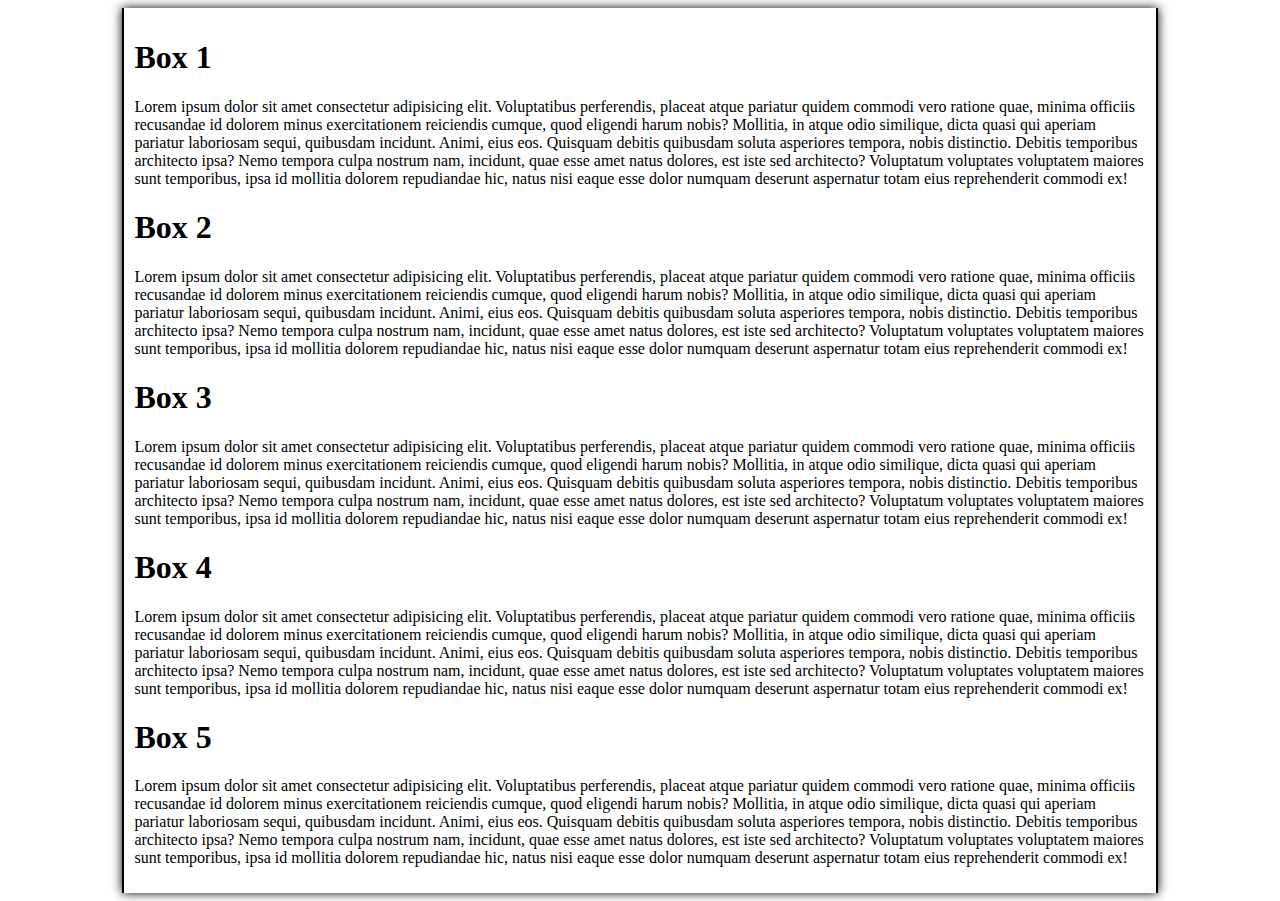
==== internetTech/L2/index2.html @ c3cd1354 "the second lesson of pythn" ====
<!DOCTYPE html>
<html lang="en">

<head>
    <meta charset="UTF-8">
    <meta name="viewport" content="width=device-width, initial-scale=1.0">
    <title>Document2</title>
    <link rel="stylesheet" href="./style2.css">
</head>
<main class="main">
    <div class="box">
        <h1 class="header">Box 1</h1>
        <p class="paraghrap">Lorem ipsum dolor sit amet consectetur adipisicing elit. Voluptatibus perferendis, placeat
            atque pariatur
            quidem commodi vero ratione quae, minima officiis recusandae id dolorem minus exercitationem reiciendis
            cumque, quod eligendi harum nobis? Mollitia, in atque odio similique, dicta quasi qui aperiam pariatur
            laboriosam sequi, quibusdam incidunt. Animi, eius eos. Quisquam debitis quibusdam soluta asperiores tempora,
            nobis distinctio. Debitis temporibus architecto ipsa? Nemo tempora culpa nostrum nam, incidunt, quae esse
            amet natus dolores, est iste sed architecto? Voluptatum voluptates voluptatem maiores sunt temporibus, ipsa
            id mollitia dolorem repudiandae hic, natus nisi eaque esse dolor numquam deserunt aspernatur totam eius
            reprehenderit commodi ex!</p>
    </div>
    <div class="box">
        <h1 class="header">Box 2</h1>
        <p class="paraghrap">Lorem ipsum dolor sit amet consectetur adipisicing elit. Voluptatibus perferendis, placeat
            atque pariatur
            quidem commodi vero ratione quae, minima officiis recusandae id dolorem minus exercitationem reiciendis
            cumque, quod eligendi harum nobis? Mollitia, in atque odio similique, dicta quasi qui aperiam pariatur
            laboriosam sequi, quibusdam incidunt. Animi, eius eos. Quisquam debitis quibusdam soluta asperiores tempora,
            nobis distinctio. Debitis temporibus architecto ipsa? Nemo tempora culpa nostrum nam, incidunt, quae esse
            amet natus dolores, est iste sed architecto? Voluptatum voluptates voluptatem maiores sunt temporibus, ipsa
            id mollitia dolorem repudiandae hic, natus nisi eaque esse dolor numquam deserunt aspernatur totam eius
            reprehenderit commodi ex!</p>
    </div>
    <div class="box">
        <h1 class="header">Box 3</h1>
        <p class="paraghrap">Lorem ipsum dolor sit amet consectetur adipisicing elit. Voluptatibus perferendis, placeat
            atque pariatur
            quidem commodi vero ratione quae, minima officiis recusandae id dolorem minus exercitationem reiciendis
            cumque, quod eligendi harum nobis? Mollitia, in atque odio similique, dicta quasi qui aperiam pariatur
            laboriosam sequi, quibusdam incidunt. Animi, eius eos. Quisquam debitis quibusdam soluta asperiores tempora,
            nobis distinctio. Debitis temporibus architecto ipsa? Nemo tempora culpa nostrum nam, incidunt, quae esse
            amet natus dolores, est iste sed architecto? Voluptatum voluptates voluptatem maiores sunt temporibus, ipsa
            id mollitia dolorem repudiandae hic, natus nisi eaque esse dolor numquam deserunt aspernatur totam eius
            reprehenderit commodi ex!</p>
    </div>
    <div class="box">
        <h1 class="header">Box 4</h1>
        <p class="paraghrap">Lorem ipsum dolor sit amet consectetur adipisicing elit. Voluptatibus perferendis, placeat
            atque pariatur
            quidem commodi vero ratione quae, minima officiis recusandae id dolorem minus exercitationem reiciendis
            cumque, quod eligendi harum nobis? Mollitia, in atque odio similique, dicta quasi qui aperiam pariatur
            laboriosam sequi, quibusdam incidunt. Animi, eius eos. Quisquam debitis quibusdam soluta asperiores tempora,
            nobis distinctio. Debitis temporibus architecto ipsa? Nemo tempora culpa nostrum nam, incidunt, quae esse
            amet natus dolores, est iste sed architecto? Voluptatum voluptates voluptatem maiores sunt temporibus, ipsa
            id mollitia dolorem repudiandae hic, natus nisi eaque esse dolor numquam deserunt aspernatur totam eius
            reprehenderit commodi ex!</p>
    </div>
    <div class="box">
        <h1 class="header">Box 5</h1>
        <p class="paraghrap">Lorem ipsum dolor sit amet consectetur adipisicing elit. Voluptatibus perferendis, placeat
            atque pariatur
            quidem commodi vero ratione quae, minima officiis recusandae id dolorem minus exercitationem reiciendis
            cumque, quod eligendi harum nobis? Mollitia, in atque odio similique, dicta quasi qui aperiam pariatur
            laboriosam sequi, quibusdam incidunt. Animi, eius eos. Quisquam debitis quibusdam soluta asperiores tempora,
            nobis distinctio. Debitis temporibus architecto ipsa? Nemo tempora culpa nostrum nam, incidunt, quae esse
            amet natus dolores, est iste sed architecto? Voluptatum voluptates voluptatem maiores sunt temporibus, ipsa
            id mollitia dolorem repudiandae hic, natus nisi eaque esse dolor numquam deserunt aspernatur totam eius
            reprehenderit commodi ex!</p>
    </div>
</main>

<body>
    <script src="./app.js"></script>
</body>

</html>
---- internetTech/L2/style2.css ----
main {
    width: 80%;
    margin: 0 auto;
    border-left: 2px solid;
    border-right: 2px solid;
    padding: 10px;
    box-shadow: 0 0 10px black;
}
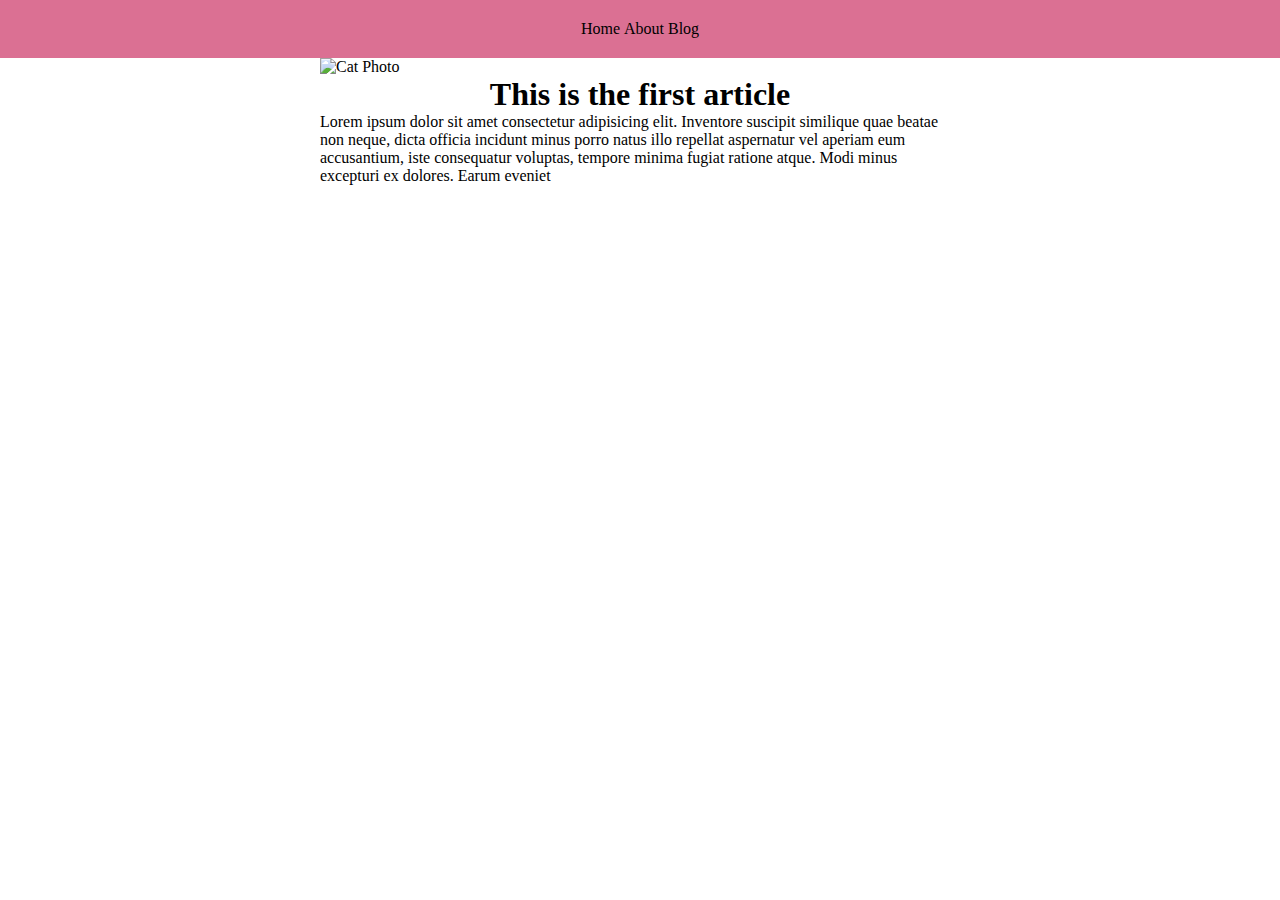
==== commit b9364aa7: "some new lessons" ====
--- a/internetTech/L2/index2.html
+++ b/internetTech/L2/index2.html
@@ -7,67 +7,25 @@
     <title>Document2</title>
     <link rel="stylesheet" href="./style2.css">
 </head>
-<main class="main">
-    <div class="box">
-        <h1 class="header">Box 1</h1>
-        <p class="paraghrap">Lorem ipsum dolor sit amet consectetur adipisicing elit. Voluptatibus perferendis, placeat
-            atque pariatur
-            quidem commodi vero ratione quae, minima officiis recusandae id dolorem minus exercitationem reiciendis
-            cumque, quod eligendi harum nobis? Mollitia, in atque odio similique, dicta quasi qui aperiam pariatur
-            laboriosam sequi, quibusdam incidunt. Animi, eius eos. Quisquam debitis quibusdam soluta asperiores tempora,
-            nobis distinctio. Debitis temporibus architecto ipsa? Nemo tempora culpa nostrum nam, incidunt, quae esse
-            amet natus dolores, est iste sed architecto? Voluptatum voluptates voluptatem maiores sunt temporibus, ipsa
-            id mollitia dolorem repudiandae hic, natus nisi eaque esse dolor numquam deserunt aspernatur totam eius
-            reprehenderit commodi ex!</p>
-    </div>
-    <div class="box">
-        <h1 class="header">Box 2</h1>
-        <p class="paraghrap">Lorem ipsum dolor sit amet consectetur adipisicing elit. Voluptatibus perferendis, placeat
-            atque pariatur
-            quidem commodi vero ratione quae, minima officiis recusandae id dolorem minus exercitationem reiciendis
-            cumque, quod eligendi harum nobis? Mollitia, in atque odio similique, dicta quasi qui aperiam pariatur
-            laboriosam sequi, quibusdam incidunt. Animi, eius eos. Quisquam debitis quibusdam soluta asperiores tempora,
-            nobis distinctio. Debitis temporibus architecto ipsa? Nemo tempora culpa nostrum nam, incidunt, quae esse
-            amet natus dolores, est iste sed architecto? Voluptatum voluptates voluptatem maiores sunt temporibus, ipsa
-            id mollitia dolorem repudiandae hic, natus nisi eaque esse dolor numquam deserunt aspernatur totam eius
-            reprehenderit commodi ex!</p>
-    </div>
-    <div class="box">
-        <h1 class="header">Box 3</h1>
-        <p class="paraghrap">Lorem ipsum dolor sit amet consectetur adipisicing elit. Voluptatibus perferendis, placeat
-            atque pariatur
-            quidem commodi vero ratione quae, minima officiis recusandae id dolorem minus exercitationem reiciendis
-            cumque, quod eligendi harum nobis? Mollitia, in atque odio similique, dicta quasi qui aperiam pariatur
-            laboriosam sequi, quibusdam incidunt. Animi, eius eos. Quisquam debitis quibusdam soluta asperiores tempora,
-            nobis distinctio. Debitis temporibus architecto ipsa? Nemo tempora culpa nostrum nam, incidunt, quae esse
-            amet natus dolores, est iste sed architecto? Voluptatum voluptates voluptatem maiores sunt temporibus, ipsa
-            id mollitia dolorem repudiandae hic, natus nisi eaque esse dolor numquam deserunt aspernatur totam eius
-            reprehenderit commodi ex!</p>
-    </div>
-    <div class="box">
-        <h1 class="header">Box 4</h1>
-        <p class="paraghrap">Lorem ipsum dolor sit amet consectetur adipisicing elit. Voluptatibus perferendis, placeat
-            atque pariatur
-            quidem commodi vero ratione quae, minima officiis recusandae id dolorem minus exercitationem reiciendis
-            cumque, quod eligendi harum nobis? Mollitia, in atque odio similique, dicta quasi qui aperiam pariatur
-            laboriosam sequi, quibusdam incidunt. Animi, eius eos. Quisquam debitis quibusdam soluta asperiores tempora,
-            nobis distinctio. Debitis temporibus architecto ipsa? Nemo tempora culpa nostrum nam, incidunt, quae esse
-            amet natus dolores, est iste sed architecto? Voluptatum voluptates voluptatem maiores sunt temporibus, ipsa
-            id mollitia dolorem repudiandae hic, natus nisi eaque esse dolor numquam deserunt aspernatur totam eius
-            reprehenderit commodi ex!</p>
-    </div>
-    <div class="box">
-        <h1 class="header">Box 5</h1>
-        <p class="paraghrap">Lorem ipsum dolor sit amet consectetur adipisicing elit. Voluptatibus perferendis, placeat
-            atque pariatur
-            quidem commodi vero ratione quae, minima officiis recusandae id dolorem minus exercitationem reiciendis
-            cumque, quod eligendi harum nobis? Mollitia, in atque odio similique, dicta quasi qui aperiam pariatur
-            laboriosam sequi, quibusdam incidunt. Animi, eius eos. Quisquam debitis quibusdam soluta asperiores tempora,
-            nobis distinctio. Debitis temporibus architecto ipsa? Nemo tempora culpa nostrum nam, incidunt, quae esse
-            amet natus dolores, est iste sed architecto? Voluptatum voluptates voluptatem maiores sunt temporibus, ipsa
-            id mollitia dolorem repudiandae hic, natus nisi eaque esse dolor numquam deserunt aspernatur totam eius
-            reprehenderit commodi ex!</p>
-    </div>
+<header>
+    <section class="header">
+        <nav>
+            <ul>
+                <li><a href="#Home">Home</a></li>
+                <li><a href="#About">About</a></li>
+                <li><a href="#Blog">Blog</a></li>
+            </ul>
+        </nav>
+    </section>
+</header>
+<main>
+    <section class="main">
+        <img src="../../../../Pictures/photos1/cute-photos-of-cats-looking-at-camera-1593184780.jpg" alt="Cat Photo">
+        <h1>This is the first article</h1>
+        <p>Lorem ipsum dolor sit amet consectetur adipisicing elit. Inventore suscipit similique quae beatae non neque,
+            dicta officia incidunt minus porro natus illo repellat aspernatur vel aperiam eum accusantium, iste
+            consequatur voluptas, tempore minima fugiat ratione atque. Modi minus excepturi ex dolores. Earum eveniet
+    </section>
 </main>
 
 <body>
--- a/internetTech/L2/style2.css
+++ b/internetTech/L2/style2.css
@@ -1,8 +1,37 @@
-main {
-    width: 80%;
+* {
+    box-sizing: border-box;
+    margin: 0;
+    padding: 0;
+    color: black;
+    list-style: none;
+    text-decoration: none;
+}
+
+header .header nav {
+    padding: 20px;
+
+    background-color: palevioletred;
+    display: flex;
+    justify-content: center;
+    align-items: center;
+}
+
+header .header nav li {
+    display: inline-block;
+}
+
+
+main .main {
+    width: 50%;
     margin: 0 auto;
-    border-left: 2px solid;
-    border-right: 2px solid;
-    padding: 10px;
-    box-shadow: 0 0 10px black;
+}
+
+main .main img {
+    width: 100%;
+    max-width: 50vw;
+    height: auto;
+}
+
+main .main h1 {
+    text-align: center;
 }